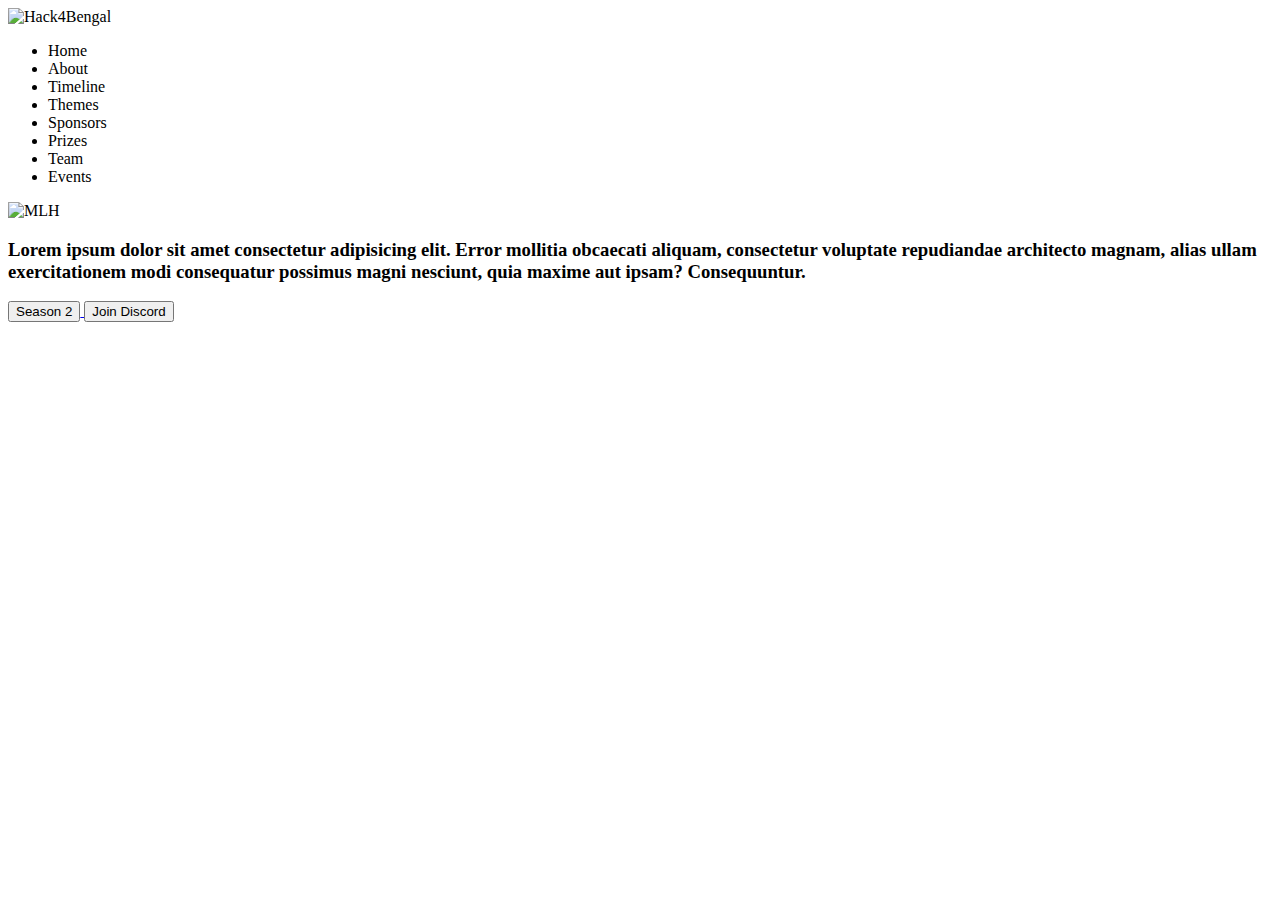
==== index.html @ 82c36384 "Merge pull request #7 from snowstorm003/main" ====
<!DOCTYPE html>
<html lang="en">
  <head>
    <meta charset="UTF-8" />
    <meta name="viewport" content="width=device-width, initial-scale=1.0" />
    <title>Hack4Bengal</title>
    <link rel="icon" type="image/x-icon" href="img/icon.png" />
    <link rel="stylesheet" href="style.css" />
  </head>
  <body>
    <nav id="navbar">
      <img id="logo" src="img/logo.png" alt="Hack4Bengal">
      <ul>
        <li>Home</li>
        <li>About</li>
        <li>Timeline</li>
        <li>Themes</li>
        <li>Sponsors</li>
        <li>Prizes</li>
        <li>Team</li>
        <li>Events</li>
      </ul>
      <img id="mlh" src="img/mlh.png" alt="MLH">
    </nav>

    <div id="home">     
        <div id="text">
            <h3>Lorem ipsum dolor sit amet consectetur adipisicing elit. Error mollitia obcaecati aliquam, consectetur voluptate repudiandae architecto magnam, alias ullam exercitationem modi consequatur possimus magni nesciunt, quia maxime aut ipsam? Consequuntur.</h3>
        </div>   
        <a href="https://hack4bengal.tech">
            <button class="btn">Season 2</button>
        </a>
        <a href="https://discord.gg/c4p9dENk">
            <button class="btn">Join Discord</button>
        </a>
    </div>
  </body>
</html>
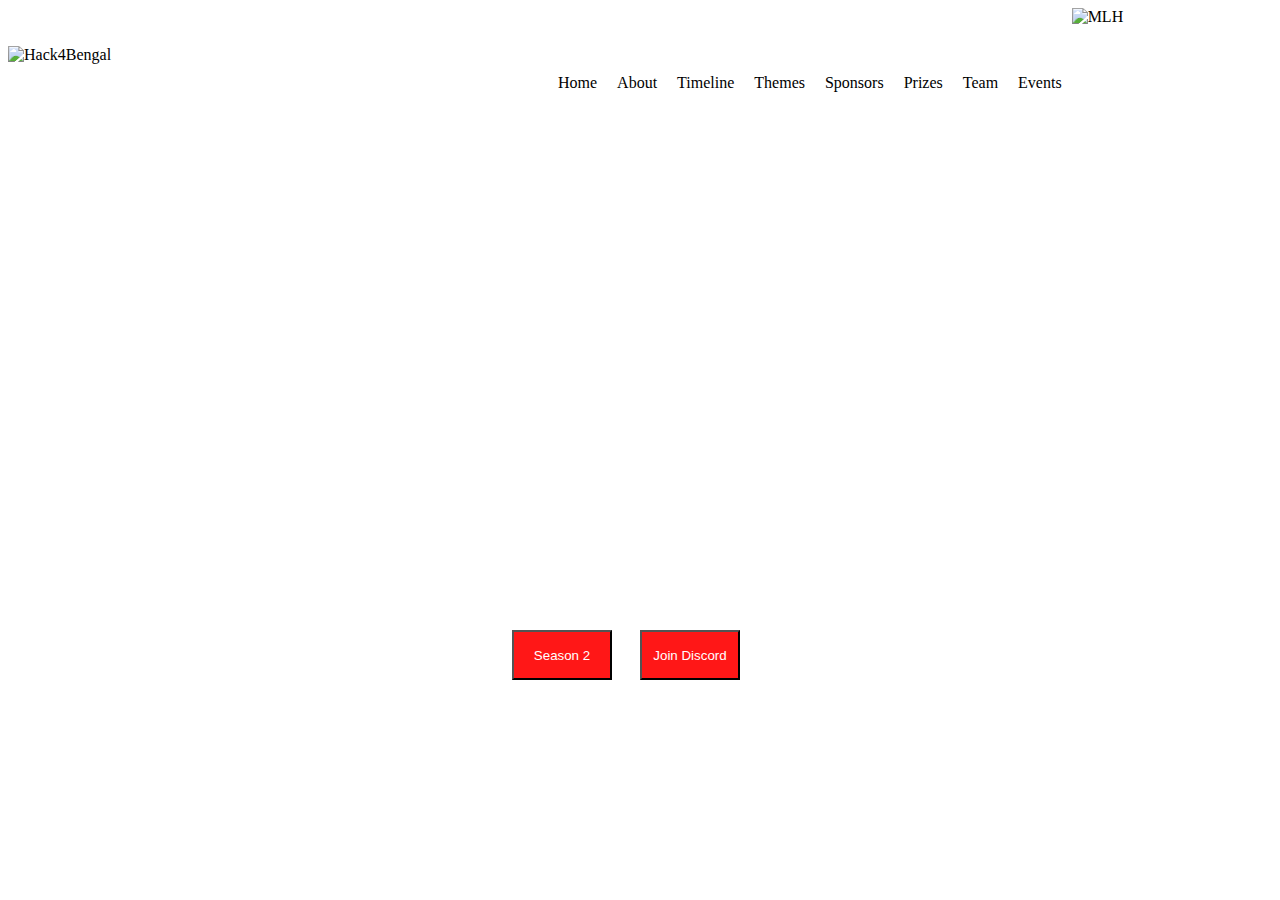
==== commit b2b0722f: "btn class name fixed to btn1 for season 2" ====
--- a/index.html
+++ b/index.html
@@ -1,5 +1,14 @@
 <!DOCTYPE html>
 <html lang="en">
+<head>
+    <meta charset="UTF-8">
+    <meta name="viewport" content="width=device-width, initial-scale=1.0">
+    <title>Document</title>
+</head>
+<body>
+    
+</body>
+</html>
   <head>
     <meta charset="UTF-8" />
     <meta name="viewport" content="width=device-width, initial-scale=1.0" />
@@ -28,7 +37,7 @@
             <h3>Lorem ipsum dolor sit amet consectetur adipisicing elit. Error mollitia obcaecati aliquam, consectetur voluptate repudiandae architecto magnam, alias ullam exercitationem modi consequatur possimus magni nesciunt, quia maxime aut ipsam? Consequuntur.</h3>
         </div>   
         <a href="https://hack4bengal.tech">
-            <button class="btn">Season 2</button>
+            <button class="btn1">Season 2</button>
         </a>
         <a href="https://discord.gg/c4p9dENk">
             <button class="btn">Join Discord</button>
--- a/style.css
+++ b/style.css
@@ -0,0 +1,78 @@
+body{
+    background-image: url(img/bg.png);
+    background-repeat: no-repeat;
+    /* height: 100vh;
+    width: 100vw; */
+    background-size: cover;
+    /* background-size: 1400px 500px; */
+}
+#navbar{
+    display: flex;
+    align-items: center;
+    position: sticky;
+    top: 0px;
+    background-color: white;
+}
+
+#logo{
+    height: 75px;
+    width: 500px;
+}
+
+#navbar ul{
+    display: flex;
+}
+
+#navbar ul li{
+    list-style: none;
+    padding: 10px;
+    cursor: pointer;
+}
+
+#navbar ul li :hover{
+    color: red;
+}
+
+#mlh{
+    height: 150px;
+    width: 70px;
+}
+
+/* #home{
+    background-image: url(img/bg.png);
+    /* background-repeat: no-repeat; */
+    /* height: 100vh;
+    width: 100vw; */
+    /* background-size: cover; */
+    /* background-size: 1400px 500px; */
+/* } */ 
+
+.btn1{
+    background-color: #ff1717;
+    color: white;
+    cursor: pointer;
+    /* align-items: center; */
+    margin: 0;
+    position: absolute;
+    top: 70%;
+    left: 40%;
+    height:50px;
+    width:100px;
+}
+.btn{
+    background-color: #ff1717;
+    color: white;
+    cursor: pointer;
+    /* align-items: center; */
+    margin: 0;
+    position: absolute;
+    top: 70%;
+    left: 50%;
+    height:50px;
+    width:100px;
+}
+
+#text{
+    color: white;
+}
+
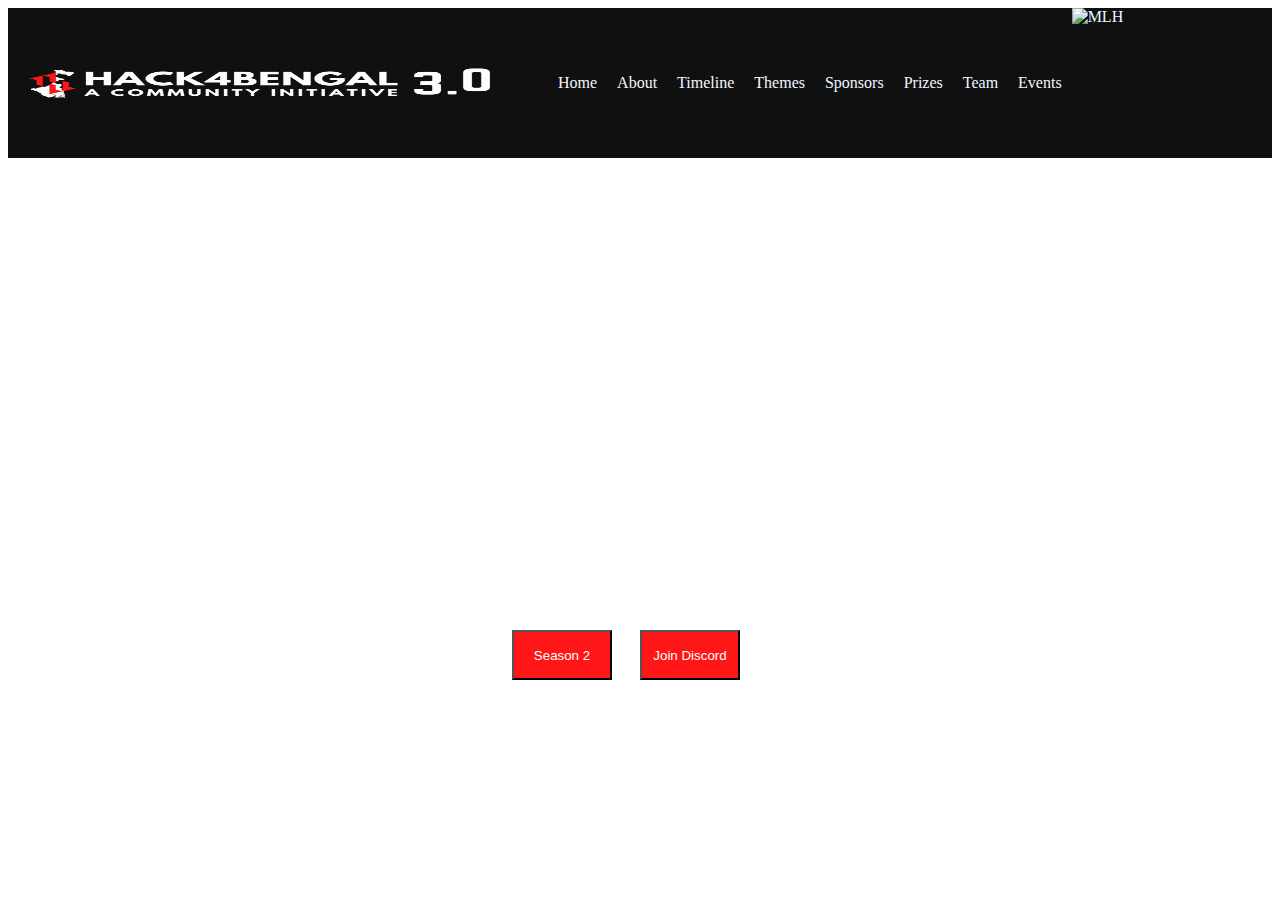
==== commit 33db2307: "Merge branch 'sagnikmitra:main' into main" ====
--- a/index.html
+++ b/index.html
@@ -3,7 +3,7 @@
 <head>
     <meta charset="UTF-8">
     <meta name="viewport" content="width=device-width, initial-scale=1.0">
-    <title>Document</title>
+    <title>Hack4Bengal</title>
 </head>
 <body>
     
@@ -18,7 +18,7 @@
   </head>
   <body>
     <nav id="navbar">
-      <img id="logo" src="img/logo.png" alt="Hack4Bengal">
+      <img id="logo" src="img/output3.0.gif" alt="Hack4Bengal">
       <ul>
         <li>Home</li>
         <li>About</li>
@@ -34,7 +34,7 @@
 
     <div id="home">     
         <div id="text">
-            <h3>Lorem ipsum dolor sit amet consectetur adipisicing elit. Error mollitia obcaecati aliquam, consectetur voluptate repudiandae architecto magnam, alias ullam exercitationem modi consequatur possimus magni nesciunt, quia maxime aut ipsam? Consequuntur.</h3>
+            <h3>Hack4Bengal believes in building for the future, empowering people irrespective of their fields, to showcase their skills and creativity for solving real-life problems..</h3>
         </div>   
         <a href="https://hack4bengal.tech">
             <button class="btn1">Season 2</button>
--- a/style.css
+++ b/style.css
@@ -11,7 +11,8 @@
     align-items: center;
     position: sticky;
     top: 0px;
-    background-color: white;
+    background-color: rgb(17, 16, 16);
+    color: aliceblue;
 }
 
 #logo{
@@ -51,7 +52,6 @@
     background-color: #ff1717;
     color: white;
     cursor: pointer;
-    /* align-items: center; */
     margin: 0;
     position: absolute;
     top: 70%;
@@ -63,7 +63,6 @@
     background-color: #ff1717;
     color: white;
     cursor: pointer;
-    /* align-items: center; */
     margin: 0;
     position: absolute;
     top: 70%;
